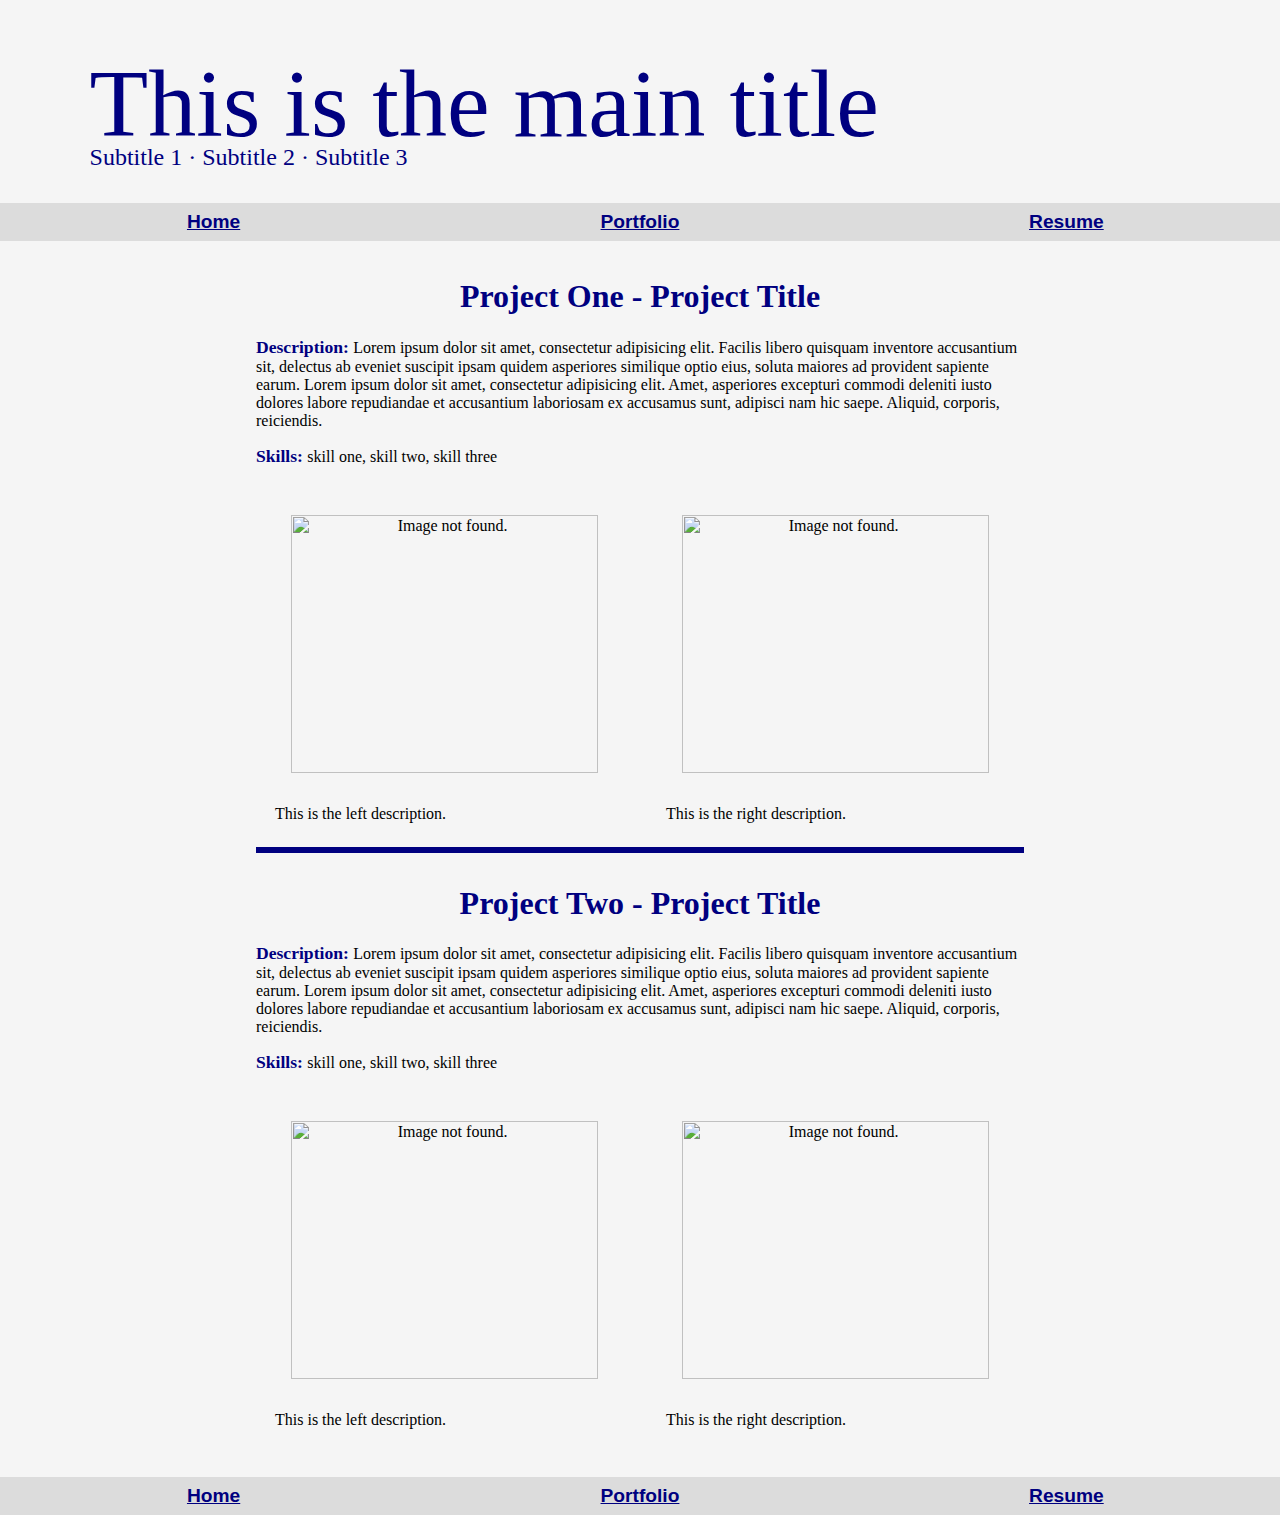
==== portfolio.html @ 0f97901b "incorporated sass" ====
<!doctype=html>
<html lang="eng">
<head>
  <meta charset="utf-8">
  <title>Portfolio</title>
  <link rel="stylesheet" href="style_shared.css">
  <!-- <link rel="stylesheet" href="style_portfolio.css"> -->
</head>
<body>
  <header>
    <a id="title" href="index.html">This is the main title</a><br>
    <a id="subtitle" href="index.html">Subtitle 1 &#183; Subtitle 2 &#183; Subtitle 3</a>
    <nav>
      <ul>
        <li><a id="index" href="index.html">Home</a></li>
        <li><a id="portfolio" href="portfolio.html">Portfolio</a></li>
        <li><a id="resume" href="resume.html">Resume</a></li>
      </ul>
    </nav>
  </header>
  <div id="section_wrapper">
    <section>
      <h1>Project One - Project Title</h1>
      <p><span>Description: </span>Lorem ipsum dolor sit amet, consectetur adipisicing elit. Facilis libero quisquam inventore accusantium sit, delectus ab eveniet suscipit ipsam quidem asperiores similique optio eius, soluta maiores ad provident sapiente earum. Lorem ipsum dolor sit amet, consectetur adipisicing elit. Amet, asperiores excepturi commodi deleniti iusto dolores labore repudiandae et accusantium laboriosam ex accusamus sunt, adipisci nam hic saepe. Aliquid, corporis, reiciendis.</p>
      <p><span>Skills: </span>skill one, skill two, skill three</p>
      <div id="left_container">
        <img id="batman" src="batman.png" alt="Image not found.">
        <p>This is the left description.</p>
      </div>
      <div id="right_container">
        <img id="superman" src="superman.png" alt="Image not found.">
        <p>This is the right description.</p>
      </div>
      <hr>
    </section><!-- End project. -->
    <section>
      <h1>Project Two - Project Title</h1>
      <p><span>Description: </span>Lorem ipsum dolor sit amet, consectetur adipisicing elit. Facilis libero quisquam inventore accusantium sit, delectus ab eveniet suscipit ipsam quidem asperiores similique optio eius, soluta maiores ad provident sapiente earum. Lorem ipsum dolor sit amet, consectetur adipisicing elit. Amet, asperiores excepturi commodi deleniti iusto dolores labore repudiandae et accusantium laboriosam ex accusamus sunt, adipisci nam hic saepe. Aliquid, corporis, reiciendis.</p>
      <p><span>Skills: </span>skill one, skill two, skill three</p>
      <div id="left_container">
        <img id="superman" src="superman.png" alt="Image not found."><br>
        <p>This is the left description.</p>
      </div>
      <div id="right_container">
        <img id="batman" src="batman.png" alt="Image not found."><br>
        <p>This is the right description.</p>
      </div>
    </section><!-- End project. -->
  </div>
  <footer>
    <nav>
      <ul>
        <li><a id="index" href="index.html">Home</a></li>
        <li><a id="portfolio" href="portfolio.html">Portfolio</a></li>
        <li><a id="resume" href="resume.html">Resume</a></li>
      </ul>
    </nav>
  </footer>
</body>
</html>
---- style_shared.css ----
/* import */
#index {
  text-decoration: underline; }

p {
  text-align: left; }

p span {
  color: navy;
  font-family: Georgia, serif;
  font-size: 1.5em;
  font-weight: bold; }

img {
  display: inline-block;
  margin: 1rem;
  box-sizing: border-box; }

#batman {
  width: 350px;
  vertical-align: top; }

#my_face {
  width: 350px; }

/****************

*****************/
@media screen and (max-width: 640px) {
  #batman, #my_face {
    width: 300px;
    margin: 1rem 0; } }

#portfolio {
  text-decoration: underline; }

h1 {
  color: navy;
  font-family: Georgia, serif; }

p span {
  color: navy;
  font-family: Georgia, serif;
  font-size: 1.1em; }

#left_container, #right_container {
  display: inline-block;
  text-align: center;
  vertical-align: top;
  padding-top: 1em; }

#left_container {
  margin-right: 3rem; }

#batman, #superman {
  width: 307px;
  height: 258px; }

div p {
  display: block; }

hr {
  border: .2em solid navy; }

section p {
  text-align: left; }

@media screen and (max-width: 1124px) {
  #right_container {
    margin-right: 3rem; } }

@media screen and (max-width: 1000px) {
  #right_container, #left_container {
    margin: 0; } }

#resume {
  text-decoration: underline; }

iframe {
  margin-top: 2em;
  width: 100%;
  height: 148%; }

/* colors */
/* fonts */
/* *{
  border:1px solid red;
} */
body {
  margin: 0;
  background-color: whitesmoke;
  min-width: 1150px;
  padding-top: 3rem; }

header {
  padding-top: 1rem;
  padding-bottom: 1rem; }

header a, footer a {
  color: navy; }

#title, #subtitle {
  font-family: Georgia, serif;
  text-decoration: none;
  margin-left: 7%; }

#title {
  font-size: 6rem;
  line-height: 5rem; }

#subtitle {
  font-size: 1.5rem;
  padding-top: -50px; }

nav {
  margin-top: 2rem;
  background-color: Gainsboro; }

nav ul {
  margin: 0;
  padding: 0;
  list-style-type: none;
  text-align: center; }

nav li {
  display: inline-block;
  width: 33%; }

nav a {
  display: block;
  text-decoration: none;
  font-weight: bold;
  font-family: Verdana, sans-serif;
  font-size: 1.2rem;
  padding: .5rem 0; }

nav a:hover {
  background-color: navy;
  color: Gainsboro; }

#section_wrapper {
  width: 60%;
  margin: auto;
  text-align: center; }

section {
  margin-bottom: 2rem; }

/****************

*****************/
@media screen and (max-width: 1150px) {
  body {
    min-width: 820px; }
  #title {
    font-size: 4rem; }
  #subtitle {
    font-size: medium; } }

/****************

*****************/
@media screen and (max-width: 820px) {
  body {
    min-width: 500px; }
  #title {
    font-size: 3rem; }
  #subtitle {
    font-size: 0.9rem; }
  nav li {
    width: 20%; } }

/****************

*****************/
@media screen and (max-width: 500px) {
  body {
    min-width: 320px; }
  nav li {
    width: 100%;
    display: block;
    border-top: 2px solid navy; }
  nav li:nth-child(3) {
    width: 100%;
    display: block;
    border-bottom: 2px solid navy; }
  nav a {
    font-size: 0.8rem; }
  #section_wrapper {
    width: 80%;
    margin: auto; }
  #title {
    font-size: 2rem; } }
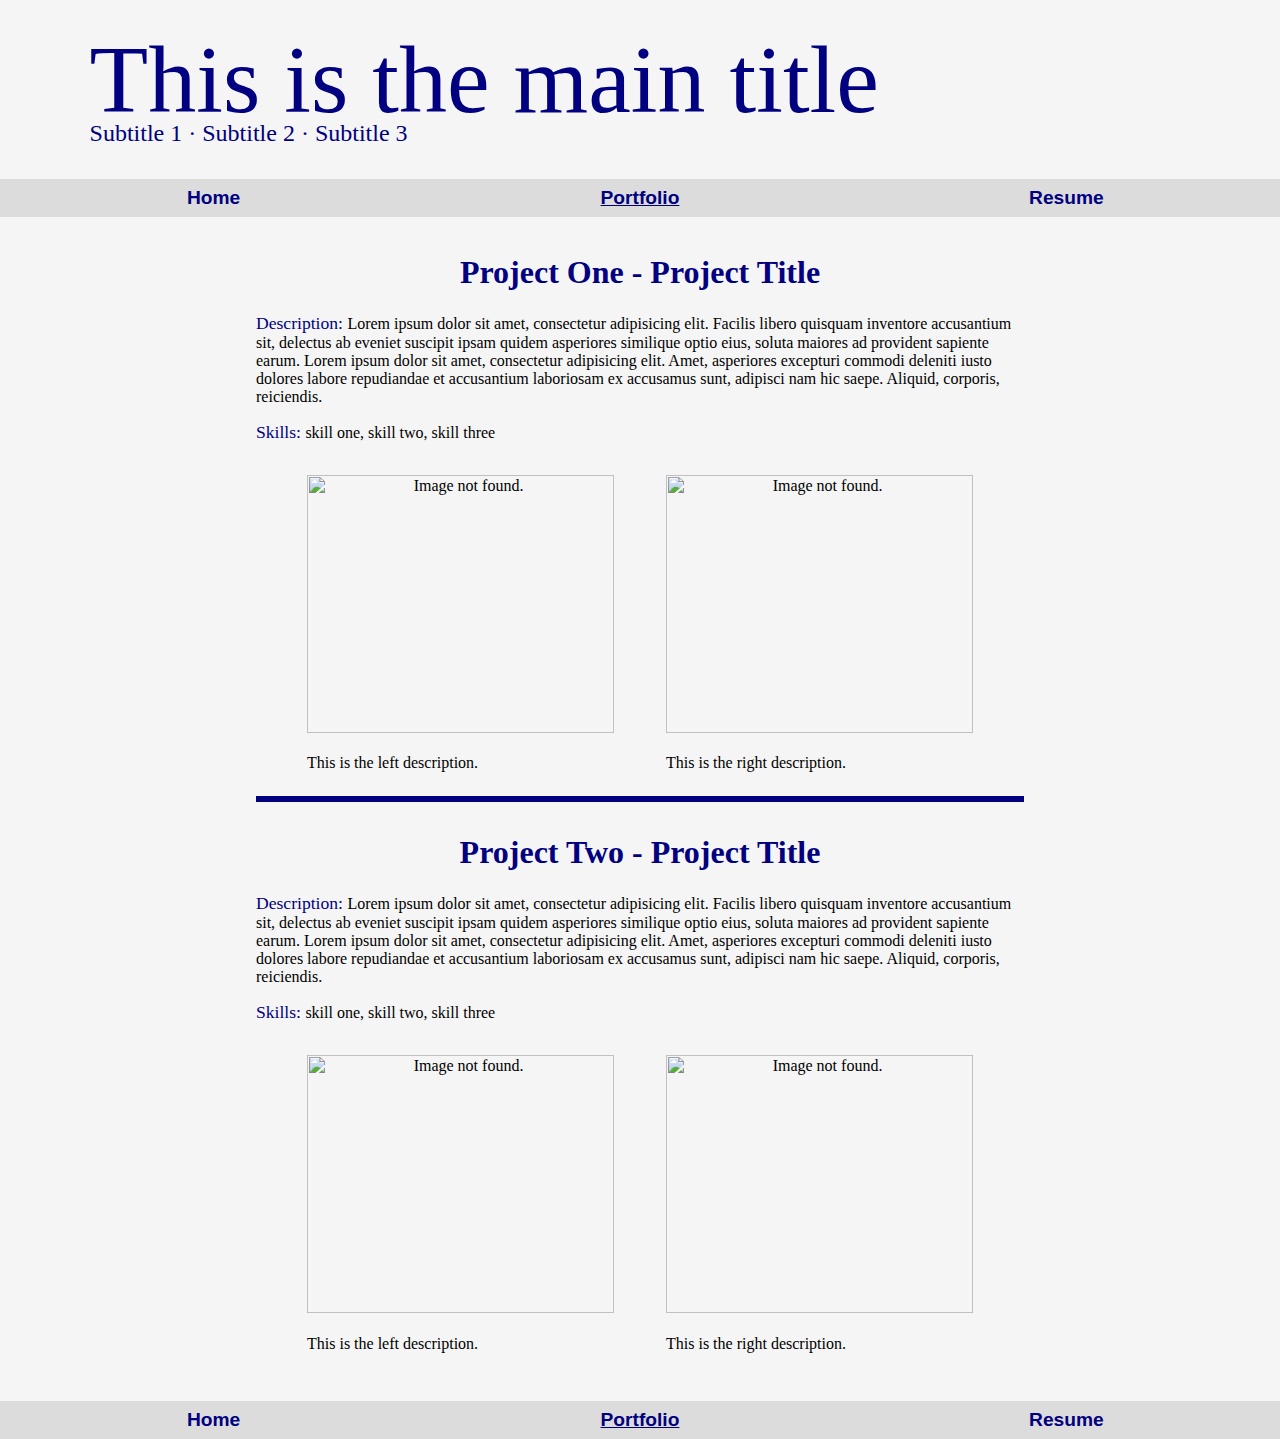
==== commit 8a96abe0: "added some sass and a couple transitions" ====
--- a/portfolio.html
+++ b/portfolio.html
@@ -4,7 +4,7 @@
   <meta charset="utf-8">
   <title>Portfolio</title>
   <link rel="stylesheet" href="style_shared.css">
-  <!-- <link rel="stylesheet" href="style_portfolio.css"> -->
+  <link rel="stylesheet" href="style_portfolio.css">
 </head>
 <body>
   <header>
--- a/style_shared.css
+++ b/style_shared.css
@@ -1,96 +1,14 @@
 /* import */
-#index {
-  text-decoration: underline; }
-
-p {
-  text-align: left; }
-
-p span {
-  color: navy;
-  font-family: Georgia, serif;
-  font-size: 1.5em;
-  font-weight: bold; }
-
-img {
-  display: inline-block;
-  margin: 1rem;
-  box-sizing: border-box; }
-
-#batman {
-  width: 350px;
-  vertical-align: top; }
-
-#my_face {
-  width: 350px; }
-
-/****************
-
-*****************/
-@media screen and (max-width: 640px) {
-  #batman, #my_face {
-    width: 300px;
-    margin: 1rem 0; } }
-
-#portfolio {
-  text-decoration: underline; }
-
-h1 {
-  color: navy;
-  font-family: Georgia, serif; }
-
-p span {
-  color: navy;
-  font-family: Georgia, serif;
-  font-size: 1.1em; }
-
-#left_container, #right_container {
-  display: inline-block;
-  text-align: center;
-  vertical-align: top;
-  padding-top: 1em; }
-
-#left_container {
-  margin-right: 3rem; }
-
-#batman, #superman {
-  width: 307px;
-  height: 258px; }
-
-div p {
-  display: block; }
-
-hr {
-  border: .2em solid navy; }
-
-section p {
-  text-align: left; }
-
-@media screen and (max-width: 1124px) {
-  #right_container {
-    margin-right: 3rem; } }
-
-@media screen and (max-width: 1000px) {
-  #right_container, #left_container {
-    margin: 0; } }
-
-#resume {
-  text-decoration: underline; }
-
-iframe {
-  margin-top: 2em;
-  width: 100%;
-  height: 148%; }
-
 /* colors */
 /* fonts */
-/* *{
-  border:1px solid red;
-} */
+/****************
+TOP DOWN DESIGN
+*****************/
 body {
+  min-width: 1150px;
+  padding-top: 1.5rem;
   margin: 0;
-  background-color: whitesmoke;
-  min-width: 1150px;
-  padding-top: 3rem; }
+  background-color: whitesmoke; }
 
 header {
   padding-top: 1rem;
@@ -102,41 +20,39 @@
 #title, #subtitle {
   font-family: Georgia, serif;
   text-decoration: none;
-  margin-left: 7%; }
+  margin-left: 7%;
+  transition: all 0.3s linear; }
 
 #title {
   font-size: 6rem;
   line-height: 5rem; }
 
 #subtitle {
-  font-size: 1.5rem;
-  padding-top: -50px; }
+  font-size: 1.5rem; }
 
 nav {
   margin-top: 2rem;
   background-color: Gainsboro; }
-
-nav ul {
-  margin: 0;
-  padding: 0;
-  list-style-type: none;
-  text-align: center; }
-
-nav li {
-  display: inline-block;
-  width: 33%; }
-
-nav a {
-  display: block;
-  text-decoration: none;
-  font-weight: bold;
-  font-family: Verdana, sans-serif;
-  font-size: 1.2rem;
-  padding: .5rem 0; }
-
-nav a:hover {
-  background-color: navy;
-  color: Gainsboro; }
+  nav ul {
+    margin: 0;
+    padding: 0;
+    list-style-type: none;
+    text-align: center; }
+  nav li {
+    display: inline-block;
+    width: 33%; }
+  nav a {
+    display: block;
+    text-decoration: none;
+    font-weight: bold;
+    font-family: Verdana, sans-serif;
+    font-size: 1.2rem;
+    padding: .5rem 0;
+    transition: all 0.4s ease; }
+  nav a:hover {
+    background-color: navy;
+    transform: scale(1.1, 1);
+    color: Gainsboro; }
 
 #section_wrapper {
   width: 60%;
@@ -146,23 +62,33 @@
 section {
   margin-bottom: 2rem; }
 
+img {
+  transition: all 0.4 linear; }
+
+img:hover {
+  transform: scale(1.1, 1.1);
+  box-shadow: 5px 8px 2px #888888; }
+
 /****************
-
+820-1150px
 *****************/
 @media screen and (max-width: 1150px) {
   body {
-    min-width: 820px; }
+    min-width: 820px;
+    padding-top: 1.5rem; }
   #title {
-    font-size: 4rem; }
+    font-size: 4rem;
+    line-height: 2rem; }
   #subtitle {
     font-size: medium; } }
 
 /****************
-
+500-820px
 *****************/
 @media screen and (max-width: 820px) {
   body {
-    min-width: 500px; }
+    min-width: 500px;
+    padding-top: 1.5rem; }
   #title {
     font-size: 3rem; }
   #subtitle {
@@ -171,11 +97,12 @@
     width: 20%; } }
 
 /****************
-
+<500px
 *****************/
 @media screen and (max-width: 500px) {
   body {
-    min-width: 320px; }
+    min-width: 320px;
+    padding-top: 1.5rem; }
   nav li {
     width: 100%;
     display: block;
@@ -190,4 +117,4 @@
     width: 80%;
     margin: auto; }
   #title {
-    font-size: 2rem; } }
+    font-size: 2.1rem; } }
--- a/style_portfolio.css
+++ b/style_portfolio.css
@@ -0,0 +1,42 @@
+#portfolio {
+  text-decoration: underline; }
+
+h1 {
+  color: navy;
+  font-family: Georgia, serif; }
+
+p span {
+  color: navy;
+  font-family: Georgia, serif;
+  font-size: 1.1em; }
+
+#left_container, #right_container {
+  display: inline-block;
+  text-align: center;
+  vertical-align: top;
+  padding-top: 1em; }
+
+#left_container {
+  margin-right: 3rem; }
+
+#batman, #superman {
+  width: 307px;
+  height: 258px;
+  margin-bottom: 0.35rem; }
+
+div p {
+  display: block; }
+
+hr {
+  border: .2em solid navy; }
+
+section p {
+  text-align: left; }
+
+@media screen and (max-width: 1124px) {
+  #right_container {
+    margin-right: 3rem; } }
+
+@media screen and (max-width: 1000px) {
+  #right_container, #left_container {
+    margin: 0; } }
